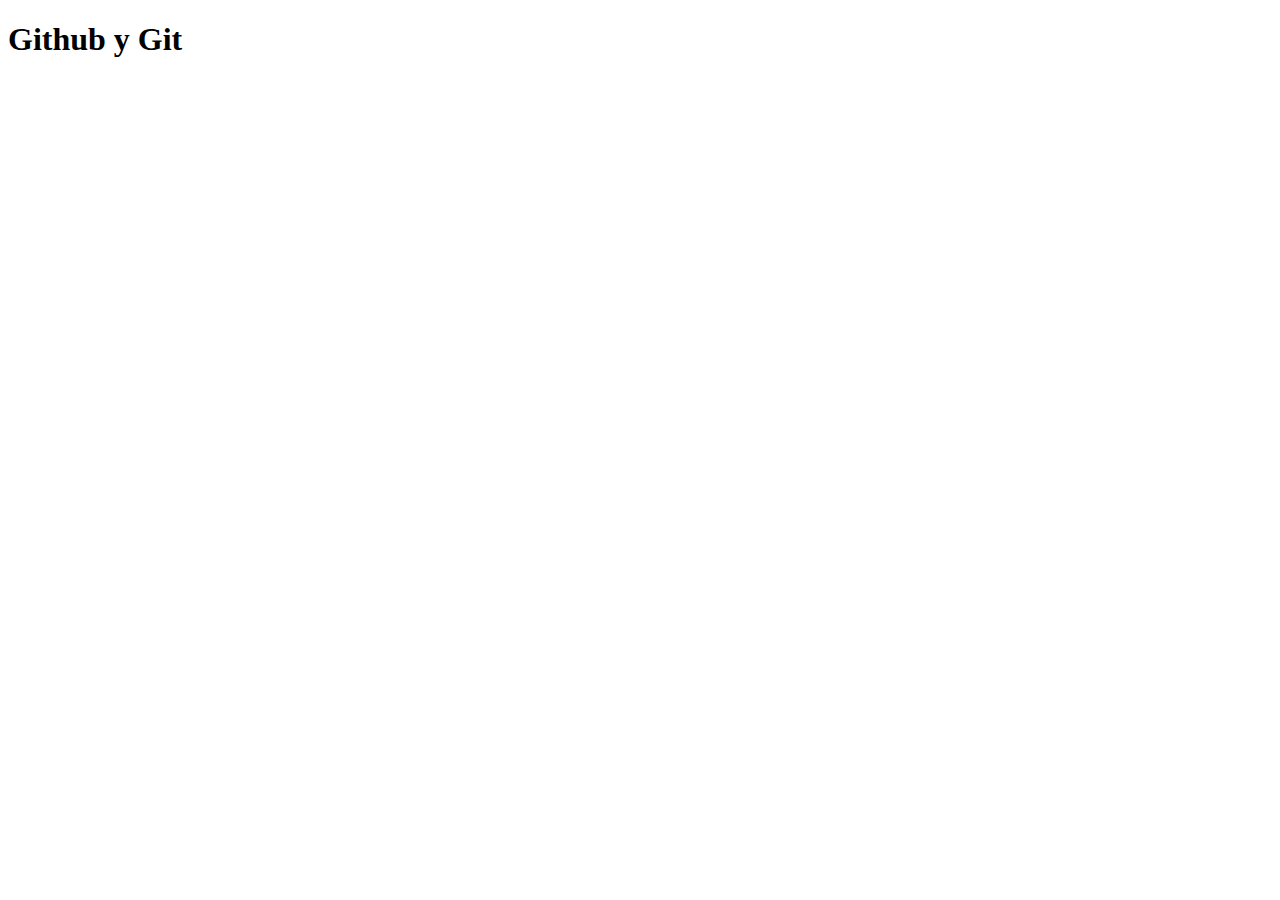
==== Clase 2/index.html @ 35279c00 "creacion de carpeta de clase 2 y archivo de la clase" ====
<!DOCTYPE html>
<html lang="en">
<head>
    <meta charset="UTF-8">
    <meta http-equiv="X-UA-Compatible" content="IE=edge">
    <meta name="viewport" content="width=device-width, initial-scale=1.0">
    <title>Github y Git</title>
</head>
<body>
    <h1>Github y Git</h1>
</body>
</html>
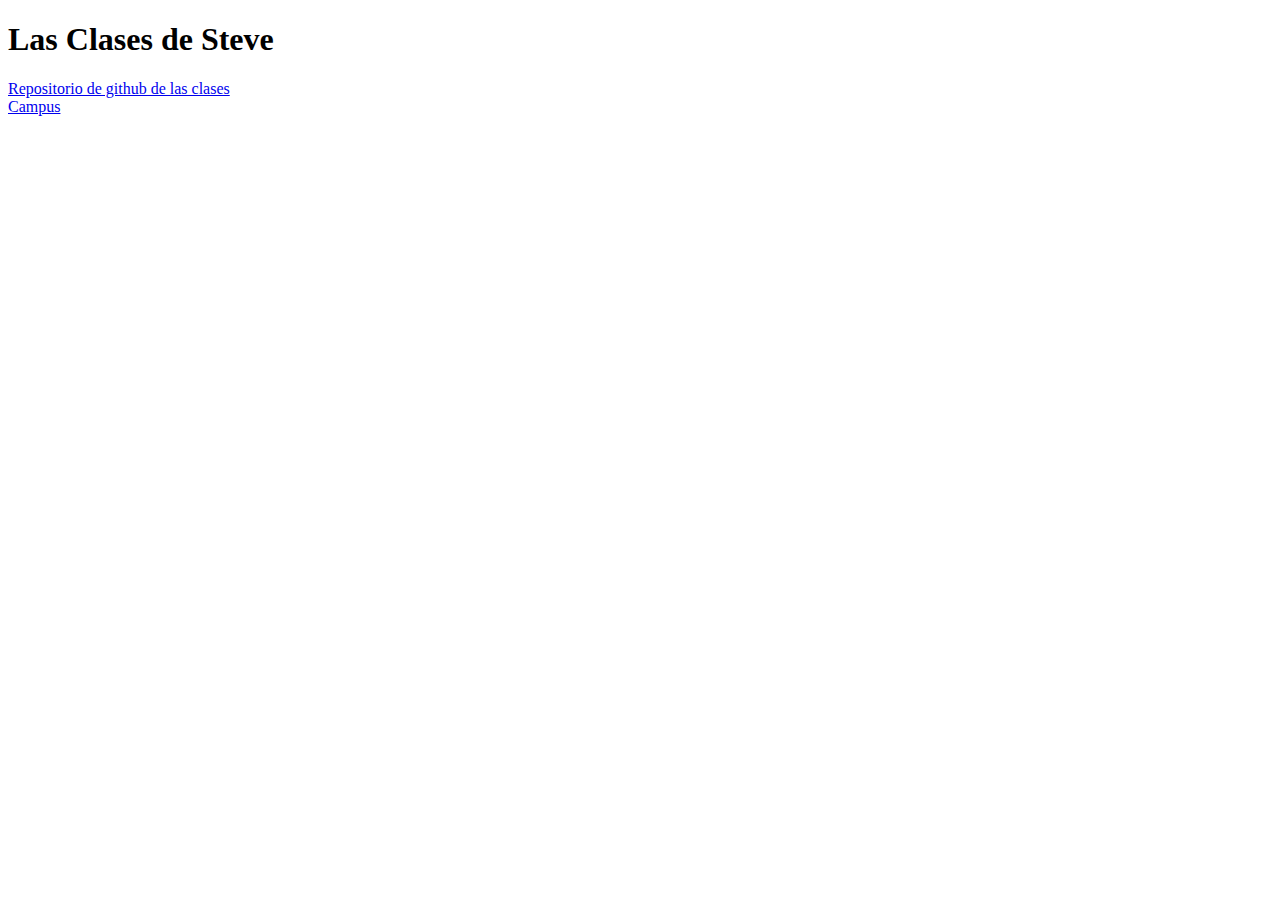
==== commit d5defc5e: "Links" ====
--- a/Clase 2/index.html
+++ b/Clase 2/index.html
@@ -4,9 +4,12 @@
     <meta charset="UTF-8">
     <meta http-equiv="X-UA-Compatible" content="IE=edge">
     <meta name="viewport" content="width=device-width, initial-scale=1.0">
-    <title>Github y Git</title>
+    <title>Clases de Programacion Web</title>
 </head>
 <body>
-    <h1>Github y Git</h1>
+    <h1>Las Clases de Steve</h1>
+    <a href="https://github.com/lulinicora/PW-itba-2022" target="_blank">Repositorio de github de las clases</a> <br> 
+    <a href="https://campus.itba.edu.ar/ultra/courses/_23392_1/cl/outline" target="_blank">Campus</a>
+
 </body>
 </html>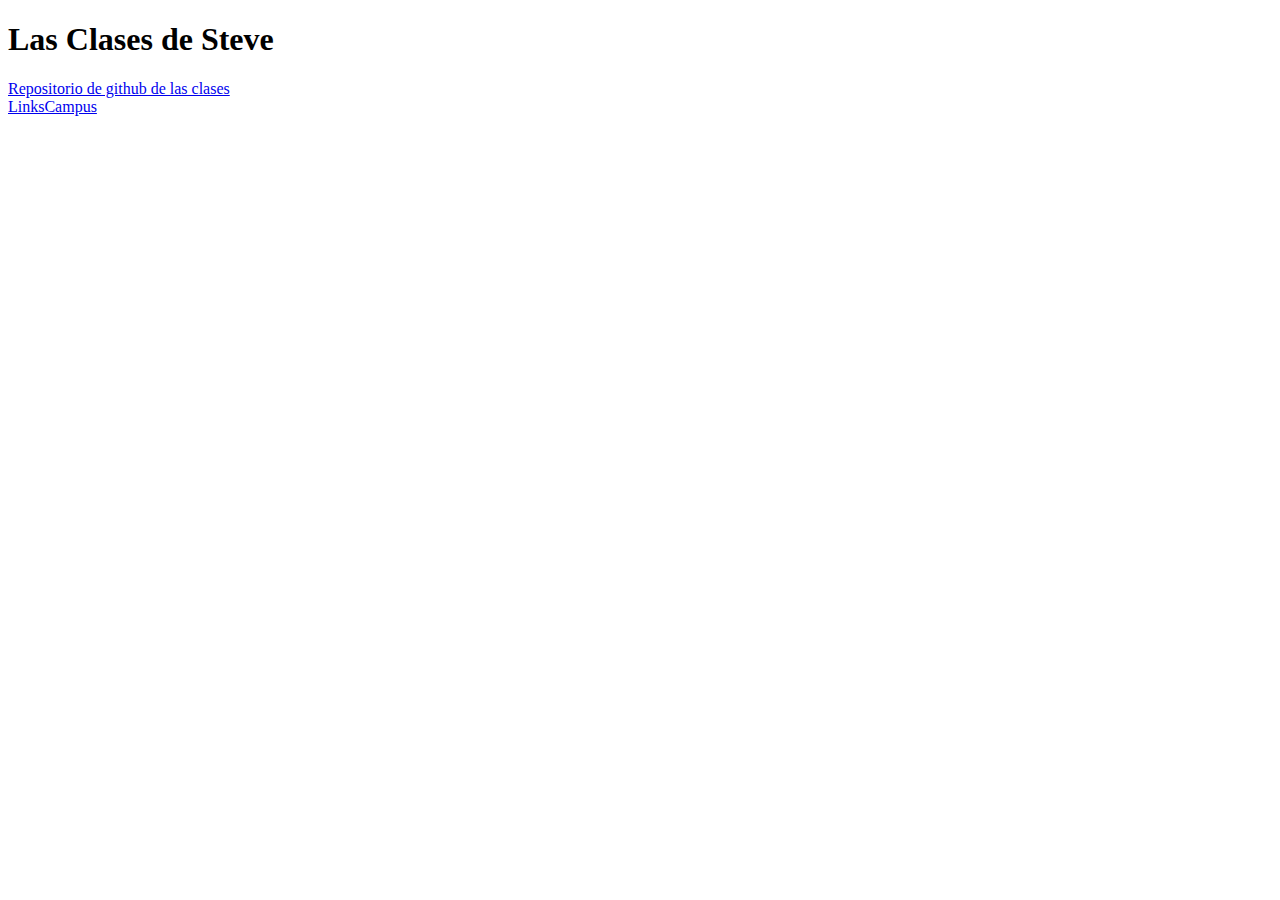
==== commit 56a23dc5: "LINKS" ====
--- a/Clase 2/index.html
+++ b/Clase 2/index.html
@@ -9,7 +9,7 @@
 <body>
     <h1>Las Clases de Steve</h1>
     <a href="https://github.com/lulinicora/PW-itba-2022" target="_blank">Repositorio de github de las clases</a> <br> 
-    <a href="https://campus.itba.edu.ar/ultra/courses/_23392_1/cl/outline" target="_blank">Campus</a>
+    <a href="https://campus.itba.edu.ar/ultra/courses/_23392_1/cl/outline" target="_blank">LinksCampus</a>
 
 </body>
 </html>